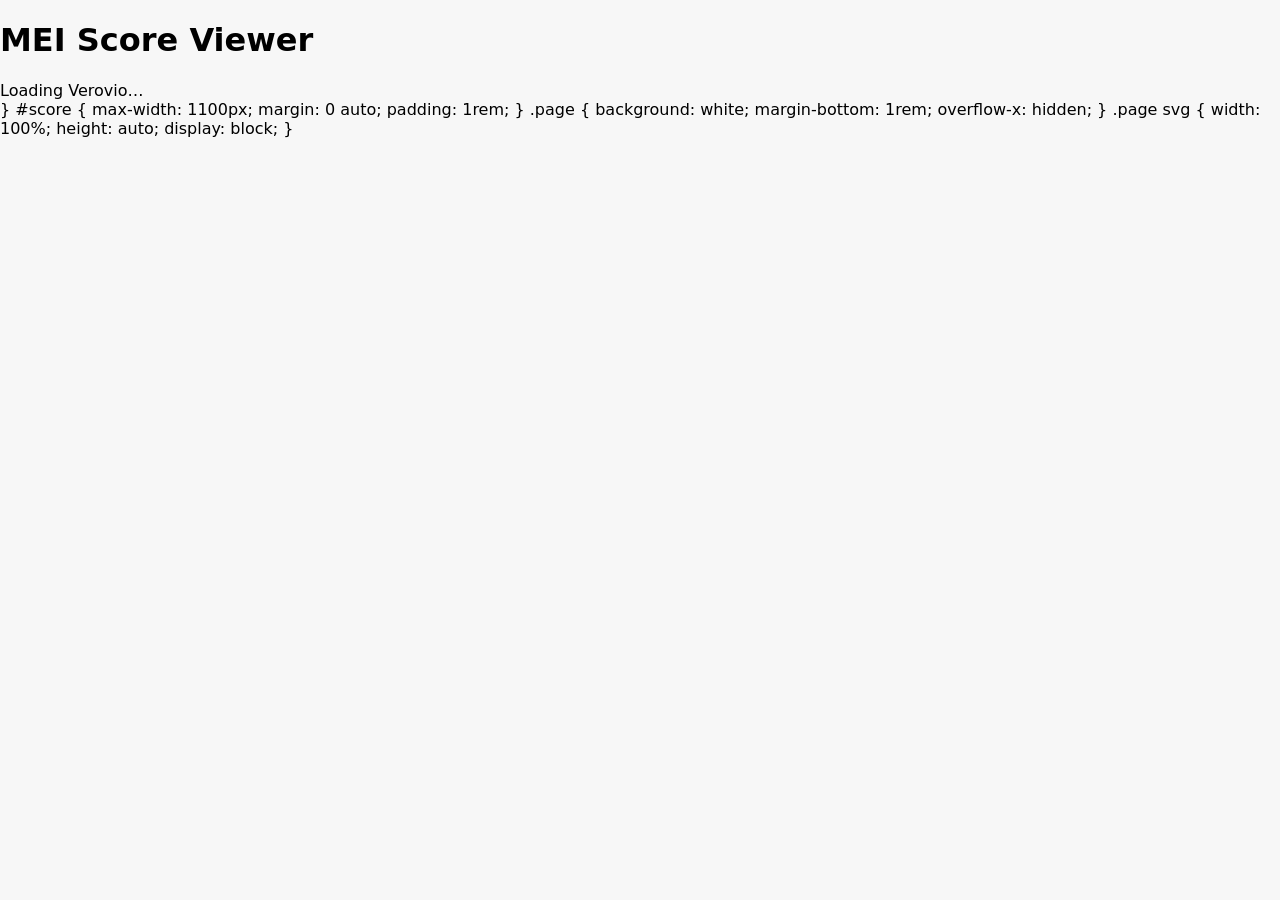
==== score.html @ 50a47108 "Score test" ====
<!doctype html>
<html lang="en">
    <head>
        <meta charset="utf-8" />
        <meta name="viewport" content="width=device-width, initial-scale=1" />
        <title>MEI viewer</title>

        <script src="https://www.verovio.org/javascript/latest/verovio-toolkit-wasm.js"></script>

        <style>
            body {
                margin: 0;
                font-family: system-ui, sans-serif;
                background: #f7f7f7;
                <!doctype html>
                <html lang="en">
                <head>
                  <meta charset="utf-8" />
                  <meta name="viewport" content="width=device-width, initial-scale=1" />
                  <title>MEI Score Viewer</title>

                  <script src="https://www.verovio.org/javascript/latest/verovio-toolkit-wasm.js"></script>

                  <style>
                    html {
                      box-sizing: border-box;
                    }

                    *, *::before, *::after {
                      box-sizing: inherit;
                    }

                    body {
                      margin: 0;
                      background: #f4f4f4;
                      font-family: system-ui, -apple-system, BlinkMacSystemFont, "Segoe UI", sans-serif;
                    }

                    header {
                      position: sticky;
                      top: 0;
                      z-index: 10;
                      padding: 0.75rem 1rem;
                      background: white;
                      border-bottom: 1px solid #ddd;
                    }

                    header h1 {
                      margin: 0;
                      font-size: 1rem;
                      font-weight: 600;
                    }

                    #status {
                      margin-top: 0.25rem;
                      font-size: 0.875rem;
                      color: #666;
                    }

                    main {
                      width: 100%;
                    }

                    #score {
                      width: 100%;
                      max-width: 1100px;
                      margin: 0 auto;
                      padding: 1rem;
                    }

                    .page {
                      width: 100%;
                      margin-bottom: 1rem;
                      background: white;
                      box-shadow: 0 1px 4px rgba(0, 0, 0, 0.12);
                      overflow: hidden;
                    }

                    .page svg {
                      display: block;
                      width: 100%;
                      height: auto;
                    }

                    @media (max-width: 600px) {
                      #score {
                        padding: 0.5rem;
                      }

                      .page {
                        margin-bottom: 0.5rem;
                        box-shadow: none;
                      }
                    }
                  </style>
                </head>

                <body>
                  <header>
                    <h1>MEI Score Viewer</h1>
                    <div id="status">Loading Verovio…</div>
                  </header>

                  <main>
                    <div id="score"></div>
                  </main>

                  <script>
                    const MEI_FILE = "score.mei";

                    const score = document.getElementById("score");
                    const statusEl = document.getElementById("status");

                    let toolkit = null;
                    let meiData = "";
                    let resizeTimer = null;

                    verovio.module.onRuntimeInitialized = async function () {
                      try {
                        statusEl.textContent = "Loading MEI…";

                        toolkit = new verovio.toolkit();

                        const response = await fetch(MEI_FILE);
                        if (!response.ok) {
                          throw new Error(`Could not load ${MEI_FILE}`);
                        }

                        meiData = await response.text();

                        renderScore();

                        window.addEventListener("resize", function () {
                          clearTimeout(resizeTimer);
                          resizeTimer = setTimeout(renderScore, 200);
                        });
                      } catch (error) {
                        console.error(error);
                        statusEl.textContent = error.message;
                      }
                    };

                    function renderScore() {
                      if (!toolkit || !meiData) return;

                      statusEl.textContent = "Rendering…";

                      const containerWidth = score.clientWidth || window.innerWidth;
                      const scale = containerWidth < 700 ? 32 : 38;

                      toolkit.setOptions({
                        scale: scale,
                        pageWidth: Math.round(containerWidth * 100 / scale),
                        pageHeight: 3000,
                        adjustPageHeight: true,
                        breaks: "auto",
                        footer: "none"
                      });

                      toolkit.loadData(meiData);

                      const pageCount = toolkit.getPageCount();
                      score.innerHTML = "";

                      for (let pageNumber = 1; pageNumber <= pageCount; pageNumber++) {
                        const page = document.createElement("section");
                        page.className = "page";
                        page.setAttribute("aria-label", `Page ${pageNumber}`);
                        page.innerHTML = toolkit.renderToSVG(pageNumber, {});
                        score.appendChild(page);
                      }

                      statusEl.textContent = `${pageCount} page${pageCount === 1 ? "" : "s"}`;
                    }
                  </script>
                </body>
                </html> }

            #score {
                max-width: 1100px;
                margin: 0 auto;
                padding: 1rem;
            }

            .page {
                background: white;
                margin-bottom: 1rem;
                overflow-x: hidden;
            }

            .page svg {
                width: 100%;
                height: auto;
                display: block;
            }
        </style>
    </head>

    <body>
        <main id="score"></main>

        <script>
            const MEI_FILE = "score.mei";
            const score = document.getElementById("score");

            let tk;
            let meiData;
            let resizeTimer;

            async function init() {
                tk = await verovio.module.onRuntimeInitialized;
                tk = new verovio.toolkit();

                meiData = await fetch(MEI_FILE).then((r) => r.text());

                render();
                window.addEventListener("resize", () => {
                    clearTimeout(resizeTimer);
                    resizeTimer = setTimeout(render, 200);
                });
            }

            function render() {
                const containerWidth = score.clientWidth || window.innerWidth;

                tk.setOptions({
                    pageWidth: Math.round((containerWidth * 100) / 35),
                    pageHeight: 3000,
                    scale: 35,
                    adjustPageHeight: true,
                    breaks: "auto",
                    footer: "none",
                });

                tk.loadData(meiData);

                const pageCount = tk.getPageCount();
                score.innerHTML = "";

                for (let page = 1; page <= pageCount; page++) {
                    const div = document.createElement("div");
                    div.className = "page";
                    div.innerHTML = tk.renderToSVG(page);
                    score.appendChild(div);
                }
            }

            init();
        </script>
    </body>
</html>
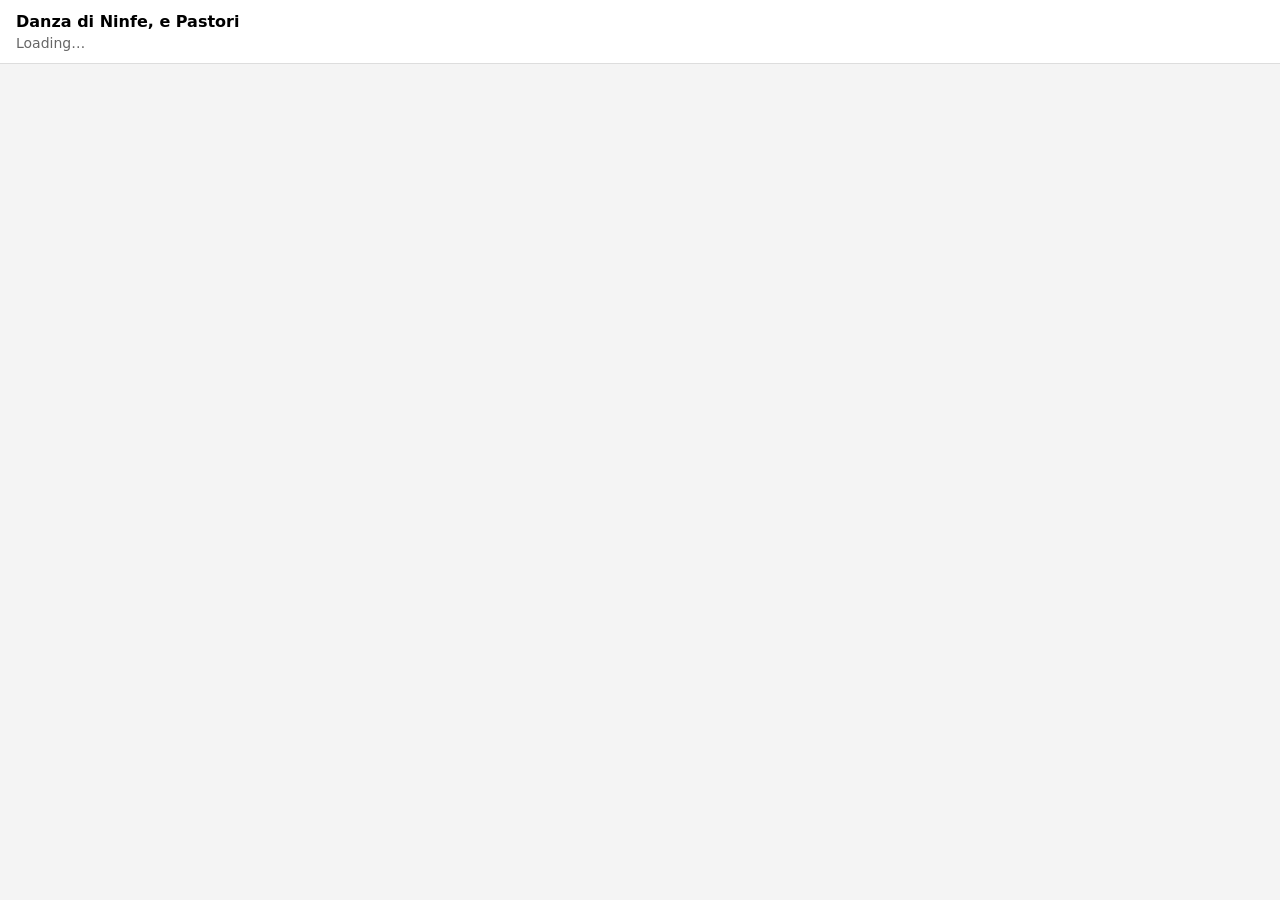
==== commit 926234b3: "fix" ====
--- a/score.html
+++ b/score.html
@@ -3,189 +3,66 @@
     <head>
         <meta charset="utf-8" />
         <meta name="viewport" content="width=device-width, initial-scale=1" />
-        <title>MEI viewer</title>
+        <title>Danza di Ninfe, e Pastori</title>
 
         <script src="https://www.verovio.org/javascript/latest/verovio-toolkit-wasm.js"></script>
 
         <style>
+            html {
+                box-sizing: border-box;
+            }
+
+            *,
+            *::before,
+            *::after {
+                box-sizing: inherit;
+            }
+
             body {
                 margin: 0;
-                font-family: system-ui, sans-serif;
-                background: #f7f7f7;
-                <!doctype html>
-                <html lang="en">
-                <head>
-                  <meta charset="utf-8" />
-                  <meta name="viewport" content="width=device-width, initial-scale=1" />
-                  <title>MEI Score Viewer</title>
+                background: #f4f4f4;
+                font-family:
+                    system-ui,
+                    -apple-system,
+                    BlinkMacSystemFont,
+                    "Segoe UI",
+                    sans-serif;
+            }
 
-                  <script src="https://www.verovio.org/javascript/latest/verovio-toolkit-wasm.js"></script>
+            header {
+                position: sticky;
+                top: 0;
+                z-index: 10;
+                padding: 0.75rem 1rem;
+                background: white;
+                border-bottom: 1px solid #ddd;
+            }
 
-                  <style>
-                    html {
-                      box-sizing: border-box;
-                    }
+            header h1 {
+                margin: 0;
+                font-size: 1rem;
+                font-weight: 600;
+            }
 
-                    *, *::before, *::after {
-                      box-sizing: inherit;
-                    }
-
-                    body {
-                      margin: 0;
-                      background: #f4f4f4;
-                      font-family: system-ui, -apple-system, BlinkMacSystemFont, "Segoe UI", sans-serif;
-                    }
-
-                    header {
-                      position: sticky;
-                      top: 0;
-                      z-index: 10;
-                      padding: 0.75rem 1rem;
-                      background: white;
-                      border-bottom: 1px solid #ddd;
-                    }
-
-                    header h1 {
-                      margin: 0;
-                      font-size: 1rem;
-                      font-weight: 600;
-                    }
-
-                    #status {
-                      margin-top: 0.25rem;
-                      font-size: 0.875rem;
-                      color: #666;
-                    }
-
-                    main {
-                      width: 100%;
-                    }
-
-                    #score {
-                      width: 100%;
-                      max-width: 1100px;
-                      margin: 0 auto;
-                      padding: 1rem;
-                    }
-
-                    .page {
-                      width: 100%;
-                      margin-bottom: 1rem;
-                      background: white;
-                      box-shadow: 0 1px 4px rgba(0, 0, 0, 0.12);
-                      overflow: hidden;
-                    }
-
-                    .page svg {
-                      display: block;
-                      width: 100%;
-                      height: auto;
-                    }
-
-                    @media (max-width: 600px) {
-                      #score {
-                        padding: 0.5rem;
-                      }
-
-                      .page {
-                        margin-bottom: 0.5rem;
-                        box-shadow: none;
-                      }
-                    }
-                  </style>
-                </head>
-
-                <body>
-                  <header>
-                    <h1>MEI Score Viewer</h1>
-                    <div id="status">Loading Verovio…</div>
-                  </header>
-
-                  <main>
-                    <div id="score"></div>
-                  </main>
-
-                  <script>
-                    const MEI_FILE = "score.mei";
-
-                    const score = document.getElementById("score");
-                    const statusEl = document.getElementById("status");
-
-                    let toolkit = null;
-                    let meiData = "";
-                    let resizeTimer = null;
-
-                    verovio.module.onRuntimeInitialized = async function () {
-                      try {
-                        statusEl.textContent = "Loading MEI…";
-
-                        toolkit = new verovio.toolkit();
-
-                        const response = await fetch(MEI_FILE);
-                        if (!response.ok) {
-                          throw new Error(`Could not load ${MEI_FILE}`);
-                        }
-
-                        meiData = await response.text();
-
-                        renderScore();
-
-                        window.addEventListener("resize", function () {
-                          clearTimeout(resizeTimer);
-                          resizeTimer = setTimeout(renderScore, 200);
-                        });
-                      } catch (error) {
-                        console.error(error);
-                        statusEl.textContent = error.message;
-                      }
-                    };
-
-                    function renderScore() {
-                      if (!toolkit || !meiData) return;
-
-                      statusEl.textContent = "Rendering…";
-
-                      const containerWidth = score.clientWidth || window.innerWidth;
-                      const scale = containerWidth < 700 ? 32 : 38;
-
-                      toolkit.setOptions({
-                        scale: scale,
-                        pageWidth: Math.round(containerWidth * 100 / scale),
-                        pageHeight: 3000,
-                        adjustPageHeight: true,
-                        breaks: "auto",
-                        footer: "none"
-                      });
-
-                      toolkit.loadData(meiData);
-
-                      const pageCount = toolkit.getPageCount();
-                      score.innerHTML = "";
-
-                      for (let pageNumber = 1; pageNumber <= pageCount; pageNumber++) {
-                        const page = document.createElement("section");
-                        page.className = "page";
-                        page.setAttribute("aria-label", `Page ${pageNumber}`);
-                        page.innerHTML = toolkit.renderToSVG(pageNumber, {});
-                        score.appendChild(page);
-                      }
-
-                      statusEl.textContent = `${pageCount} page${pageCount === 1 ? "" : "s"}`;
-                    }
-                  </script>
-                </body>
-                </html> }
+            #status {
+                margin-top: 0.25rem;
+                font-size: 0.875rem;
+                color: #666;
+            }
 
             #score {
+                width: 100%;
                 max-width: 1100px;
                 margin: 0 auto;
                 padding: 1rem;
             }
 
             .page {
+                width: 100%;
+                margin-bottom: 1rem;
                 background: white;
-                margin-bottom: 1rem;
-                overflow-x: hidden;
+                overflow: hidden;
+                box-shadow: 0 1px 4px rgba(0, 0, 0, 0.12);
             }
 
             .page svg {
@@ -197,55 +74,74 @@
     </head>
 
     <body>
-        <main id="score"></main>
+        <header>
+            <h1>Danza di Ninfe, e Pastori</h1>
+            <div id="status">Loading…</div>
+        </header>
+
+        <main>
+            <div id="score"></div>
+        </main>
 
         <script>
             const MEI_FILE = "score.mei";
+
             const score = document.getElementById("score");
+            const statusEl = document.getElementById("status");
 
-            let tk;
-            let meiData;
-            let resizeTimer;
+            let toolkit = null;
+            let meiData = "";
+            let resizeTimer = null;
 
-            async function init() {
-                tk = await verovio.module.onRuntimeInitialized;
-                tk = new verovio.toolkit();
+            verovio.module.onRuntimeInitialized = async function () {
+                try {
+                    toolkit = new verovio.toolkit();
 
-                meiData = await fetch(MEI_FILE).then((r) => r.text());
+                    const response = await fetch(MEI_FILE);
+                    meiData = await response.text();
 
-                render();
-                window.addEventListener("resize", () => {
-                    clearTimeout(resizeTimer);
-                    resizeTimer = setTimeout(render, 200);
-                });
-            }
+                    renderScore();
 
-            function render() {
+                    window.addEventListener("resize", () => {
+                        clearTimeout(resizeTimer);
+                        resizeTimer = setTimeout(renderScore, 200);
+                    });
+                } catch (error) {
+                    console.error(error);
+                    statusEl.textContent = error.message;
+                }
+            };
+
+            function renderScore() {
+                if (!toolkit || !meiData) return;
+
                 const containerWidth = score.clientWidth || window.innerWidth;
+                const scale = containerWidth < 700 ? 32 : 38;
 
-                tk.setOptions({
-                    pageWidth: Math.round((containerWidth * 100) / 35),
+                toolkit.setOptions({
+                    scale,
+                    pageWidth: Math.round((containerWidth * 100) / scale),
                     pageHeight: 3000,
-                    scale: 35,
                     adjustPageHeight: true,
                     breaks: "auto",
                     footer: "none",
                 });
 
-                tk.loadData(meiData);
+                toolkit.loadData(meiData);
 
-                const pageCount = tk.getPageCount();
+                const pageCount = toolkit.getPageCount();
+
                 score.innerHTML = "";
 
                 for (let page = 1; page <= pageCount; page++) {
                     const div = document.createElement("div");
                     div.className = "page";
-                    div.innerHTML = tk.renderToSVG(page);
+                    div.innerHTML = toolkit.renderToSVG(page, {});
                     score.appendChild(div);
                 }
+
+                statusEl.textContent = `${pageCount} page${pageCount === 1 ? "" : "s"}`;
             }
-
-            init();
         </script>
     </body>
 </html>
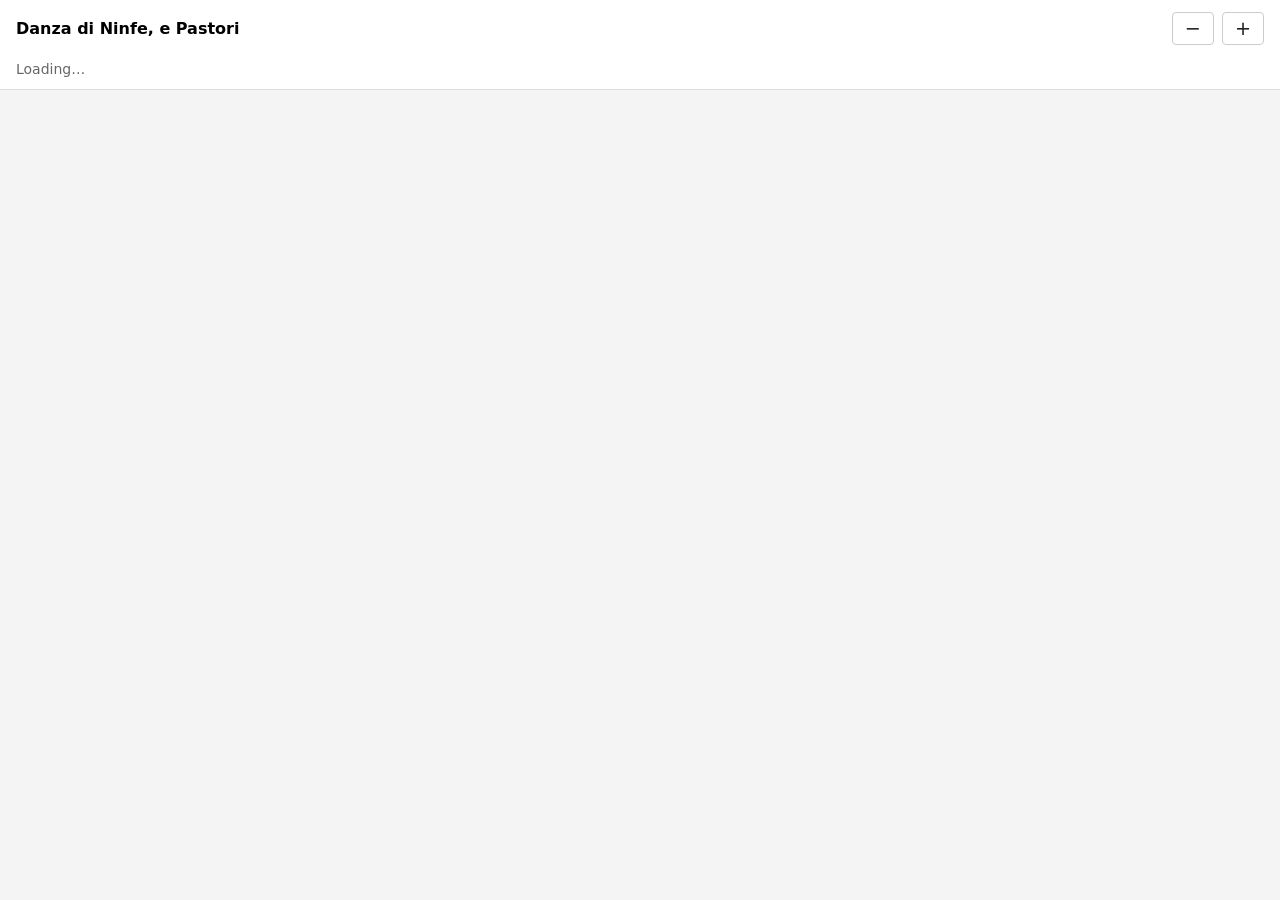
==== commit a75e92ab: "score" ====
--- a/score.html
+++ b/score.html
@@ -1,147 +1,110 @@
 <!doctype html>
 <html lang="en">
-    <head>
-        <meta charset="utf-8" />
-        <meta name="viewport" content="width=device-width, initial-scale=1" />
-        <title>Danza di Ninfe, e Pastori</title>
+<head>
+  <meta charset="utf-8">
+  <meta name="viewport" content="width=device-width, initial-scale=1">
+  <title>Danza di Ninfe, e Pastori</title>
 
-        <script src="https://www.verovio.org/javascript/latest/verovio-toolkit-wasm.js"></script>
+  <link rel="stylesheet" href="score.css">
+  <script src="https://www.verovio.org/javascript/latest/verovio-toolkit-wasm.js"></script>
+</head>
 
-        <style>
-            html {
-                box-sizing: border-box;
-            }
+<body>
+  <header class="site-header">
+    <h1>Danza di Ninfe, e Pastori</h1>
 
-            *,
-            *::before,
-            *::after {
-                box-sizing: inherit;
-            }
+    <div class="controls" aria-label="Score controls">
+      <button id="zoom-out" type="button" aria-label="Zoom out">−</button>
+      <button id="zoom-in" type="button" aria-label="Zoom in">+</button>
+    </div>
 
-            body {
-                margin: 0;
-                background: #f4f4f4;
-                font-family:
-                    system-ui,
-                    -apple-system,
-                    BlinkMacSystemFont,
-                    "Segoe UI",
-                    sans-serif;
-            }
+    <div id="status">Loading…</div>
+  </header>
 
-            header {
-                position: sticky;
-                top: 0;
-                z-index: 10;
-                padding: 0.75rem 1rem;
-                background: white;
-                border-bottom: 1px solid #ddd;
-            }
+  <main>
+    <div id="score"></div>
+  </main>
 
-            header h1 {
-                margin: 0;
-                font-size: 1rem;
-                font-weight: 600;
-            }
+  <script>
+    const MEI_FILE = "score.mei";
 
-            #status {
-                margin-top: 0.25rem;
-                font-size: 0.875rem;
-                color: #666;
-            }
+    const score = document.getElementById("score");
+    const statusEl = document.getElementById("status");
+    const zoomInButton = document.getElementById("zoom-in");
+    const zoomOutButton = document.getElementById("zoom-out");
 
-            #score {
-                width: 100%;
-                max-width: 1100px;
-                margin: 0 auto;
-                padding: 1rem;
-            }
+    let toolkit = null;
+    let meiData = "";
+    let resizeTimer = null;
+    let zoomScale = Number(localStorage.getItem("scoreZoomScale")) || 38;
 
-            .page {
-                width: 100%;
-                margin-bottom: 1rem;
-                background: white;
-                overflow: hidden;
-                box-shadow: 0 1px 4px rgba(0, 0, 0, 0.12);
-            }
+    zoomInButton.addEventListener("click", () => {
+      zoomScale = Math.min(80, zoomScale + 4);
+      localStorage.setItem("scoreZoomScale", zoomScale);
+      renderScore();
+    });
 
-            .page svg {
-                width: 100%;
-                height: auto;
-                display: block;
-            }
-        </style>
-    </head>
+    zoomOutButton.addEventListener("click", () => {
+      zoomScale = Math.max(16, zoomScale - 4);
+      localStorage.setItem("scoreZoomScale", zoomScale);
+      renderScore();
+    });
 
-    <body>
-        <header>
-            <h1>Danza di Ninfe, e Pastori</h1>
-            <div id="status">Loading…</div>
-        </header>
+    verovio.module.onRuntimeInitialized = async function () {
+      try {
+        statusEl.textContent = "Loading MEI…";
+        toolkit = new verovio.toolkit();
 
-        <main>
-            <div id="score"></div>
-        </main>
+        const response = await fetch(MEI_FILE);
+        if (!response.ok) {
+          throw new Error(`Could not load ${MEI_FILE}`);
+        }
 
-        <script>
-            const MEI_FILE = "score.mei";
+        meiData = await response.text();
+        renderScore();
 
-            const score = document.getElementById("score");
-            const statusEl = document.getElementById("status");
+        window.addEventListener("resize", () => {
+          clearTimeout(resizeTimer);
+          resizeTimer = setTimeout(renderScore, 200);
+        });
+      } catch (error) {
+        console.error(error);
+        statusEl.textContent = error.message;
+      }
+    };
 
-            let toolkit = null;
-            let meiData = "";
-            let resizeTimer = null;
+    function renderScore() {
+      if (!toolkit || !meiData) return;
 
-            verovio.module.onRuntimeInitialized = async function () {
-                try {
-                    toolkit = new verovio.toolkit();
+      statusEl.textContent = "Rendering…";
 
-                    const response = await fetch(MEI_FILE);
-                    meiData = await response.text();
+      const containerWidth = score.clientWidth || window.innerWidth;
+      const scale = zoomScale;
 
-                    renderScore();
+      toolkit.setOptions({
+        scale: scale,
+        pageWidth: Math.round(containerWidth * 100 / scale),
+        pageHeight: 3000,
+        adjustPageHeight: true,
+        breaks: "auto",
+        footer: "none"
+      });
 
-                    window.addEventListener("resize", () => {
-                        clearTimeout(resizeTimer);
-                        resizeTimer = setTimeout(renderScore, 200);
-                    });
-                } catch (error) {
-                    console.error(error);
-                    statusEl.textContent = error.message;
-                }
-            };
+      toolkit.loadData(meiData);
 
-            function renderScore() {
-                if (!toolkit || !meiData) return;
+      const pageCount = toolkit.getPageCount();
+      score.innerHTML = "";
 
-                const containerWidth = score.clientWidth || window.innerWidth;
-                const scale = containerWidth < 700 ? 32 : 38;
+      for (let pageNumber = 1; pageNumber <= pageCount; pageNumber++) {
+        const page = document.createElement("section");
+        page.className = "page";
+        page.setAttribute("aria-label", `Page ${pageNumber}`);
+        page.innerHTML = toolkit.renderToSVG(pageNumber, {});
+        score.appendChild(page);
+      }
 
-                toolkit.setOptions({
-                    scale,
-                    pageWidth: Math.round((containerWidth * 100) / scale),
-                    pageHeight: 3000,
-                    adjustPageHeight: true,
-                    breaks: "auto",
-                    footer: "none",
-                });
-
-                toolkit.loadData(meiData);
-
-                const pageCount = toolkit.getPageCount();
-
-                score.innerHTML = "";
-
-                for (let page = 1; page <= pageCount; page++) {
-                    const div = document.createElement("div");
-                    div.className = "page";
-                    div.innerHTML = toolkit.renderToSVG(page, {});
-                    score.appendChild(div);
-                }
-
-                statusEl.textContent = `${pageCount} page${pageCount === 1 ? "" : "s"}`;
-            }
-        </script>
-    </body>
+      statusEl.textContent = `${pageCount} page${pageCount === 1 ? "" : "s"} · zoom ${scale}`;
+    }
+  </script>
+</body>
 </html>
--- a/score.css
+++ b/score.css
@@ -0,0 +1,106 @@
+html {
+  box-sizing: border-box;
+}
+
+*,
+*::before,
+*::after {
+  box-sizing: inherit;
+}
+
+body {
+  margin: 0;
+  background: #f4f4f4;
+  font-family: system-ui, -apple-system, BlinkMacSystemFont, "Segoe UI", sans-serif;
+}
+
+.site-header {
+  position: sticky;
+  top: 0;
+  z-index: 10;
+  display: flex;
+  align-items: center;
+  gap: 1rem;
+  flex-wrap: wrap;
+  padding: 0.75rem 1rem;
+  background: white;
+  border-bottom: 1px solid #ddd;
+}
+
+.site-header h1 {
+  flex: 1;
+  min-width: 12rem;
+  margin: 0;
+  font-size: 1rem;
+  font-weight: 600;
+}
+
+.controls {
+  display: flex;
+  gap: 0.5rem;
+}
+
+.controls button {
+  min-width: 2.25rem;
+  border: 1px solid #ccc;
+  border-radius: 0.25rem;
+  background: white;
+  padding: 0.25rem 0.75rem;
+  color: #222;
+  font: inherit;
+  font-size: 1.2rem;
+  line-height: 1.2;
+  cursor: pointer;
+}
+
+.controls button:hover,
+.controls button:focus-visible {
+  background: #f5f5f5;
+  outline: none;
+}
+
+#status {
+  width: 100%;
+  font-size: 0.875rem;
+  color: #666;
+}
+
+main {
+  width: 100%;
+}
+
+#score {
+  width: 100%;
+  max-width: 1100px;
+  margin: 0 auto;
+  padding: 1rem;
+}
+
+.page {
+  width: 100%;
+  margin-bottom: 1rem;
+  background: white;
+  overflow: hidden;
+  box-shadow: 0 1px 4px rgba(0, 0, 0, 0.12);
+}
+
+.page svg {
+  display: block;
+  width: 100%;
+  height: auto;
+}
+
+@media (max-width: 600px) {
+  .site-header {
+    gap: 0.5rem;
+  }
+
+  #score {
+    padding: 0.5rem;
+  }
+
+  .page {
+    margin-bottom: 0.5rem;
+    box-shadow: none;
+  }
+}
